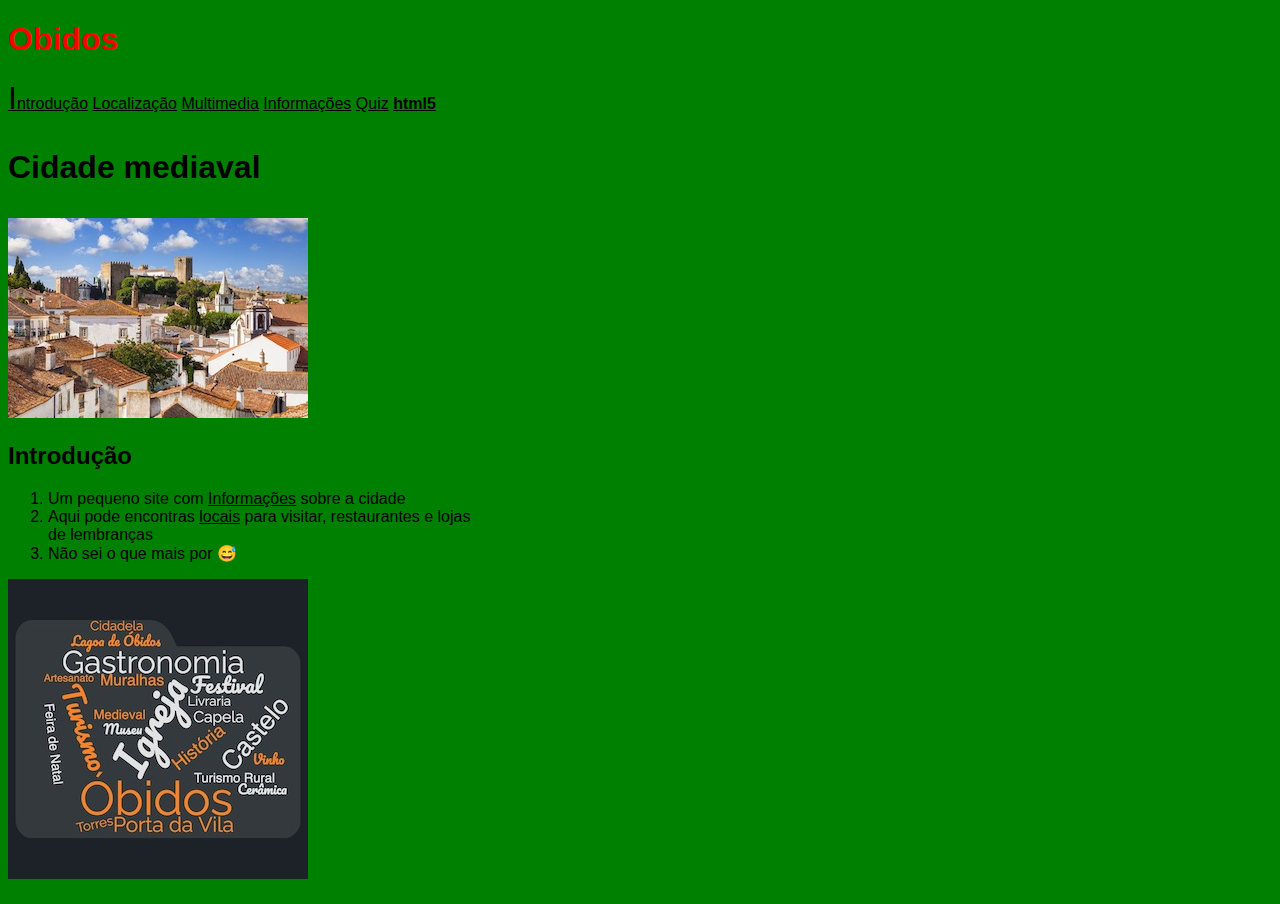
==== html5-css.html @ 7dc27728 "Part 1" ====
<!DOCTYPE html>
<html lang="pt">

<head>
    <title>Cidade de Obidos</title>
    <meta charset="utf-8" />
    <meta name="André Santos" content="André Santos" />
    <meta name="description" content="Cidade de Obidos" />
    <meta name="keywords" content="palavras chave ':)'" />
    <link rel="stylesheet" href="estilos.css">
</head>

<body>
    <header>
        <h1>Obidos</h1>
    </header>
    <nav>
        <p>
            <a href="index.html">Introdução</a>
            <a href="local.html">Localização</a>
            <a href="multimedia.html">Multimedia</a>
            <a href="info.html">Informações</a>
            <a href="quizz.html">Quiz</a>
            <b><a href="html5-css.html">html5</a></b>
        </p>
    </nav>
    <main>
        <section>
            <h1>
                <p>Cidade mediaval</p>
            </h1>
            <p><img src="imagens/imagem.jpg" alt="Obidos" />
                <br />
            <h2>Introdução</h2>
            </p>
            <ol>
                <li>
                    Um pequeno site com <a href="info.html">Informações</a> sobre a cidade
                </li>
                <li>
                    Aqui pode encontras <a href="local.html">locais</a> para visitar,
                    restaurantes e lojas de lembranças
                </li>
                <li>Não sei o que mais por 😅</li>
            </ol>
            <img src="imagens/wordcloud.jpg" />
        </section>
        <section>
            <h1> </h1>
            <p></p>
            <p></p>
        </section>
    </main>
    <footer>

    </footer>

</body>

</html>
---- estilos.css ----
* {
    color: black;
    font-family: 'Roboto', sans-serif;
    max-width: 500px;

}

body {
    background-color: green;
}

h1 {
    color: red;
}

.importante {
    font-weight: bold;
    color: tomato;
}

#unico {
    background-color: aqua;
}

a[target=blank] {
    background-color: mediumaquamarine;
}



p::first-letter {
    font-size: xx-large;
}

fieldset {
    background-color: wheat;
    max-width: fit-content;
    max-height: fit-content;


}

.legend {
    background-color: wheat;
}

.input {
    background-color: aliceblue;
}

.div:hover {
    background-color: blueviolet;
}

link {
    color: skyblue;
}

:visited {
    color: darkblue;
}
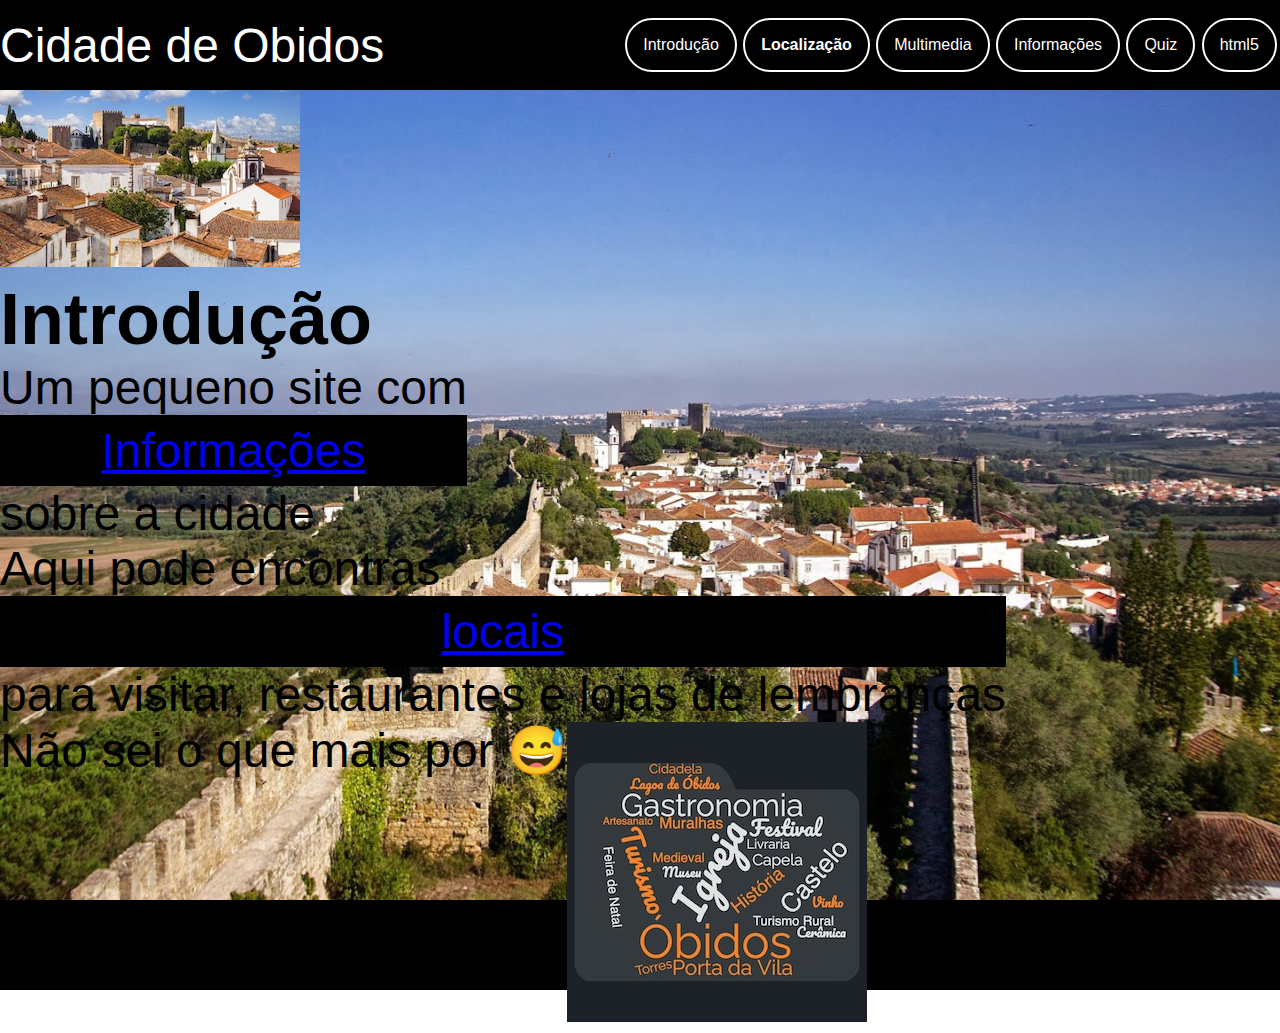
==== commit 4e5d7b3a: "teste" ====
--- a/html5-css.html
+++ b/html5-css.html
@@ -7,23 +7,21 @@
     <meta name="André Santos" content="André Santos" />
     <meta name="description" content="Cidade de Obidos" />
     <meta name="keywords" content="palavras chave ':)'" />
-    <link rel="stylesheet" href="estilos.css">
+    <link rel="stylesheet" href="css/estilos.css">
 </head>
 
 <body>
     <header>
-        <h1>Obidos</h1>
-    </header>
-    <nav>
-        <p>
+        <p>Cidade de Obidos</p>
+        <nav>
             <a href="index.html">Introdução</a>
-            <a href="local.html">Localização</a>
+            <b><a href="local.html">Localização</a></b>
             <a href="multimedia.html">Multimedia</a>
             <a href="info.html">Informações</a>
             <a href="quizz.html">Quiz</a>
-            <b><a href="html5-css.html">html5</a></b>
-        </p>
-    </nav>
+            <a href="html5-css.html">html5</a>
+        </nav>
+    </header>
     <main>
         <section>
             <h1>
--- a/css/estilos.css
+++ b/css/estilos.css
@@ -0,0 +1,167 @@
+@import url('https://fonts.googleapis.com/css2?family=Roboto:ital,wght@0,100;0,300;0,400;0,500;0,700;0,900;1,100;1,300;1,400;1,500;1,700;1,900&display=swap');
+
+* {
+    padding: 0;
+    margin: 0;
+    font-family: sans-serif;
+}
+
+html {
+    scroll-behavior: smooth;
+}
+
+
+body>* {
+    /* centrando o <p> dos divs */
+    display: flex;
+    justify-content: center;
+    align-items: center;
+    font-size: 3em;
+}
+
+/* div "menu" */
+header {
+
+    height: 10vh;
+    background: black;
+    color: white;
+    position: sticky;
+    top: 0;
+
+    display: flex;
+    justify-content: space-between;
+}
+
+li {
+    display: inline;
+    float: left;
+}
+
+li a {
+    display: block;
+    text-align: center;
+    padding: 8px 16px;
+    background-color: black;
+}
+
+li a:hover {
+    background-color: white;
+}
+
+
+
+nav {
+    display: flex;
+    justify-contents: flex-end;
+}
+
+
+nav a {
+    display: block;
+    padding: 1em;
+    margin: 0.2em;
+    text-decoration: none;
+    font-size: 1rem;
+    color: white;
+    border: 2px solid white;
+    border-radius: 5rem;
+}
+
+nav a:hover {
+    background: white;
+    display: block;
+    text-align: center;
+    border: 2px solid #3498db;
+    outline: none;
+    color: black;
+    border-radius: 5rem;
+    box-shadow: 0 0 19px rgba(25, 171, 255, 0.7);
+    transition: 0.5s;
+}
+
+nav a:active {
+    color: blue
+}
+
+
+main {
+
+    height: 90vh;
+    background-image: url("/imagens/cidade.jpg");
+    background-repeat: no-repeat;
+    background-position: center;
+    background-size: cover;
+    background-attachment: fixed;
+}
+
+
+main>p {
+    font-size: 3rem;
+}
+
+.hero {
+    width: 100vw;
+    height: 100vh;
+
+
+    text-align: center;
+    color: white;
+
+    background-image: url('/imagens/cidade.jpg'), linear-gradient(rgba(0, 0, 0, 0.3), rgba(0, 0, 0, 0.8));
+    background-blend-mode: overlay;
+    background-size: cover;
+    background-position: center center;
+    background-repeat: no-repeat;
+    background-attachment: fixed;
+}
+
+.section {
+    display: flex;
+    flex-direction: row;
+
+    text-align: center;
+
+    align-content: center;
+}
+
+
+.hero h2 {
+    /* Text styles */
+    font-size: 1.5em;
+
+    /* Margins */
+    margin-top: 0;
+    margin-bottom: 0em;
+}
+
+.hero .btn {
+    /* Positioning and sizing */
+    display: block;
+    width: 200px;
+
+    /* Padding and margins */
+    padding: 1em;
+    margin-top: 50px;
+    margin-left: auto;
+    margin-right: auto;
+
+    /* Text styles */
+    color: white;
+    /* CHANGE THIS LINE */
+    text-decoration: none;
+    font-size: 1em;
+
+    /* Border styles */
+    border: 3px solid white;
+    /* CHANGE THIS LINE */
+    border-radius: 20px;
+}
+
+
+
+footer {
+    /* definindo altura e cor */
+    height: 10vh;
+    background: black;
+    color: white;
+}